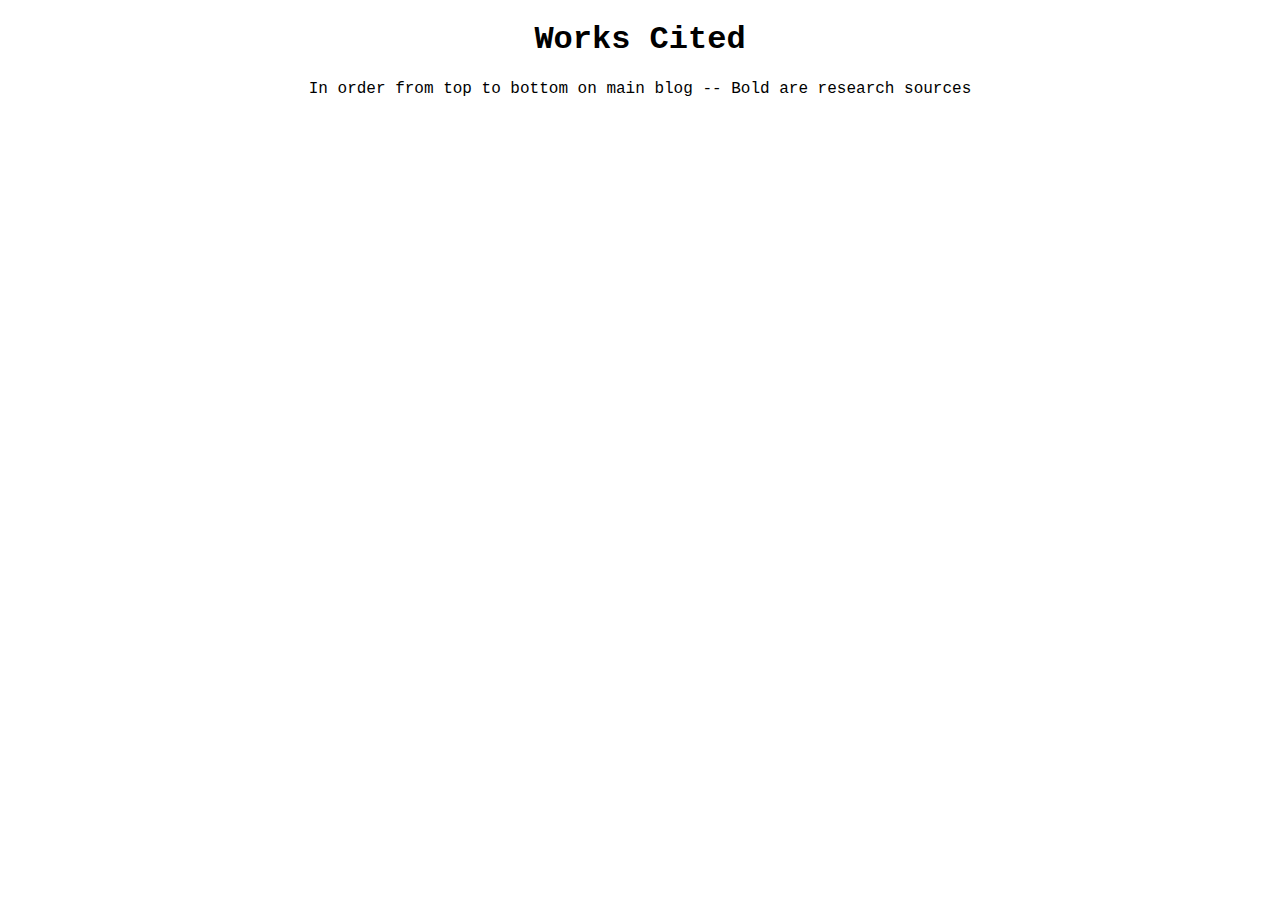
==== works-cited.html @ f6e7867d "Add files via upload" ====
<!DOCTYPE html>
<html lang = "en">
    <head>
        <meta charset = "UTF-8">
        <link rel = "stylesheet" href = "cited-style.css">
        <title>Works Cited</title>
    </head>
    <body>
        <h1 class = "title">Works Cited</h1>
        <p class = "tiny">In order from top to bottom on main blog -- Bold are research sources</p>
        <p class = "works">

        </p>
    </body>
</html>
---- cited-style.css ----
*{
    font-family:'Courier New', Courier, monospace;
}

.title{
    text-align: center;
}

.tiny{
    text-align: center;
}
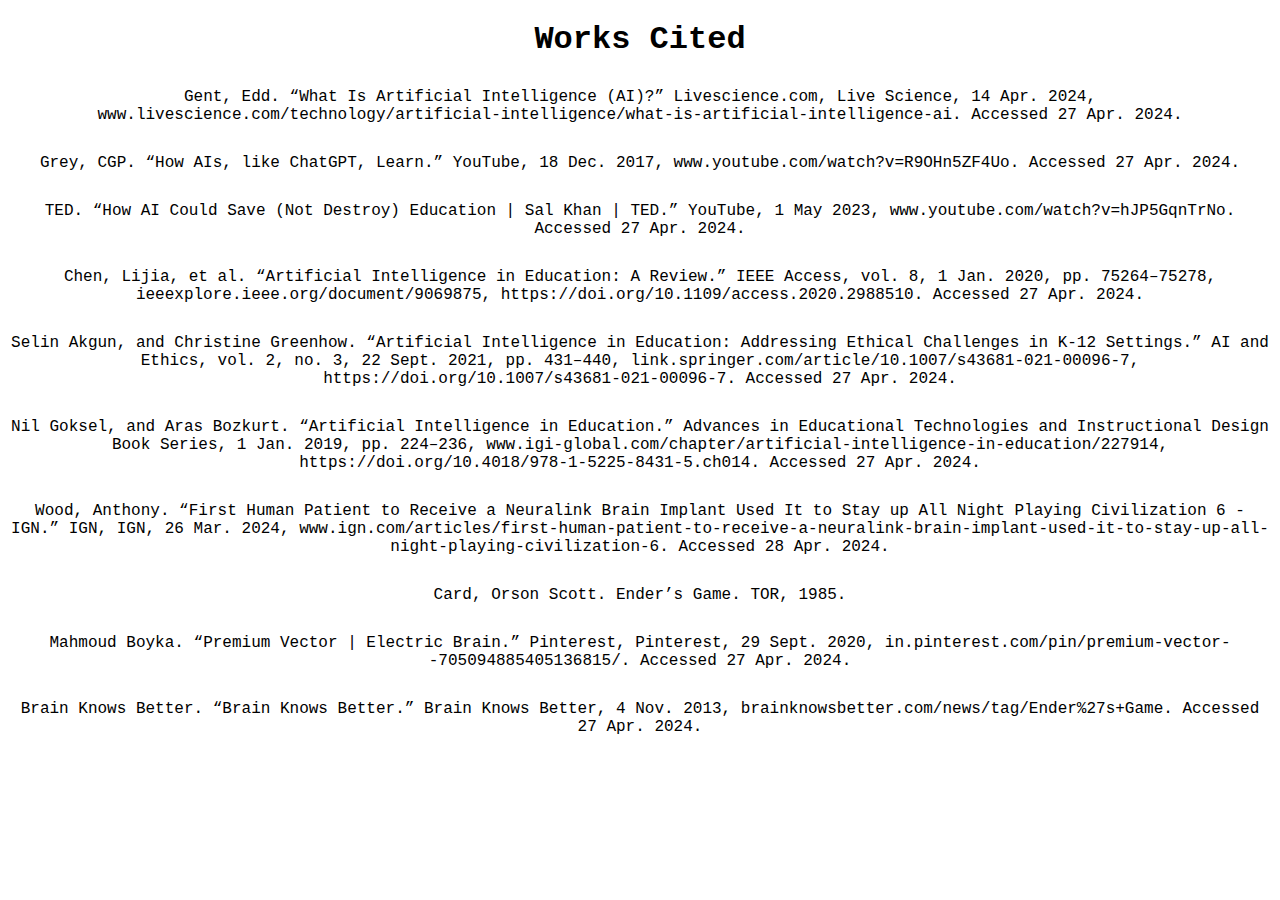
==== commit 7ec42eca: "Updated the website with citations, pictures, and more content." ====
--- a/works-cited.html
+++ b/works-cited.html
@@ -7,9 +7,55 @@
     </head>
     <body>
         <h1 class = "title">Works Cited</h1>
-        <p class = "tiny">In order from top to bottom on main blog -- Bold are research sources</p>
-        <p class = "works">
+        <p class = "tiny">
+            Gent, Edd. “What Is Artificial Intelligence (AI)?” Livescience.com, Live Science, 14 Apr. 2024, www.livescience.com/technology/artificial-intelligence/what-is-artificial-intelligence-ai. Accessed 27 Apr. 2024.
 
         </p>
+
+        <p class = "tiny">
+            Grey, CGP. “How AIs, like ChatGPT, Learn.” YouTube, 18 Dec. 2017, www.youtube.com/watch?v=R9OHn5ZF4Uo. Accessed 27 Apr. 2024.
+        </p>
+
+        <p class = "tiny">
+            TED. “How AI Could Save (Not Destroy) Education | Sal Khan | TED.” YouTube, 1 May 2023, www.youtube.com/watch?v=hJP5GqnTrNo. Accessed 27 Apr. 2024.
+
+        </p>
+
+        <p class = "tiny">
+            Chen, Lijia, et al. “Artificial Intelligence in Education: A Review.” IEEE Access, vol. 8, 1 Jan. 2020, pp. 75264–75278, ieeexplore.ieee.org/document/9069875, https://doi.org/10.1109/access.2020.2988510. Accessed 27 Apr. 2024.
+
+        </p>
+
+        <p class = "tiny">
+            Selin Akgun, and Christine Greenhow. “Artificial Intelligence in Education: Addressing Ethical Challenges in K-12 Settings.” AI and Ethics, vol. 2, no. 3, 22 Sept. 2021, pp. 431–440, link.springer.com/article/10.1007/s43681-021-00096-7, https://doi.org/10.1007/s43681-021-00096-7. Accessed 27 Apr. 2024.
+
+        </p>
+
+        <p class = "tiny">
+            Nil Goksel, and Aras Bozkurt. “Artificial Intelligence in Education.” Advances in Educational Technologies and Instructional Design Book Series, 1 Jan. 2019, pp. 224–236, www.igi-global.com/chapter/artificial-intelligence-in-education/227914, https://doi.org/10.4018/978-1-5225-8431-5.ch014. Accessed 27 Apr. 2024.
+
+        </p>
+
+        <!-- Neuralink citation and then Ender's Game citation-->
+        <p class = "tiny">
+            Wood, Anthony. “First Human Patient to Receive a Neuralink Brain Implant Used It to Stay up All Night Playing Civilization 6 - IGN.” IGN, IGN, 26 Mar. 2024, www.ign.com/articles/first-human-patient-to-receive-a-neuralink-brain-implant-used-it-to-stay-up-all-night-playing-civilization-6. Accessed 28 Apr. 2024.
+        </p>
+
+        <p class = "tiny">
+            Card, Orson Scott. Ender’s Game. TOR, 1985. 
+        </p>
+
+
+
+        <p class = "tiny">
+            Mahmoud Boyka. “Premium Vector | Electric Brain.” Pinterest, Pinterest, 29 Sept. 2020, in.pinterest.com/pin/premium-vector--705094885405136815/. Accessed 27 Apr. 2024.‌
+
+        </p>
+
+        <p class = "tiny">
+            Brain Knows Better. “Brain Knows Better.” Brain Knows Better, 4 Nov. 2013, brainknowsbetter.com/news/tag/Ender%27s+Game. Accessed 27 Apr. 2024.
+
+        </p>
+
     </body>
 </html>--- a/cited-style.css
+++ b/cited-style.css
@@ -8,4 +8,6 @@
 
 .tiny{
     text-align: center;
+    margin-top: 30px;
+    margin-bottom: 30px;
 }